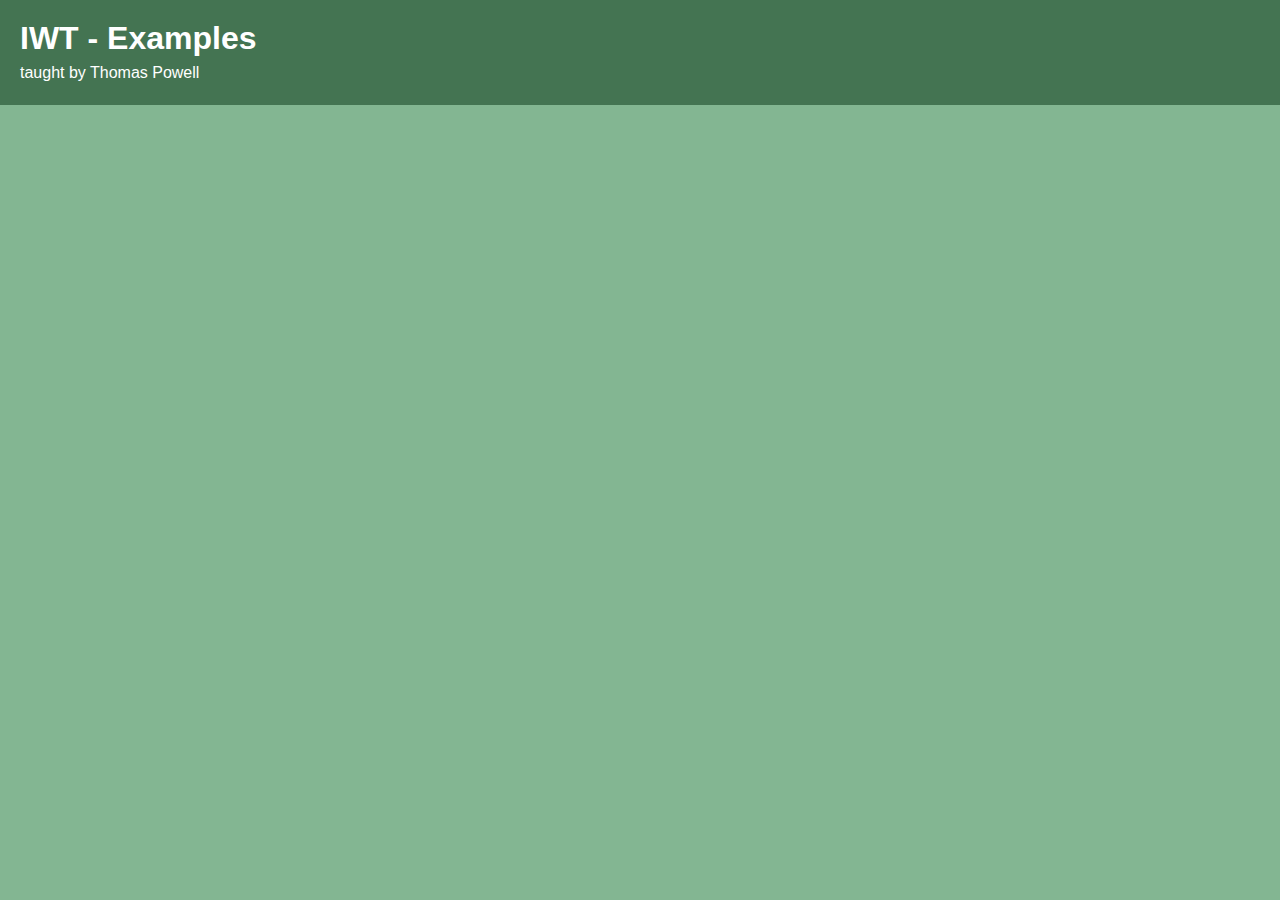
==== introweb.tech/examples/index.html @ 5e66a50c "examples and videos to index" ====
<!DOCTYPE html>
<html lang="en">
<head>
  <meta charset="UTF-8">
  <meta name="viewport" content="width=device-width, initial-scale=1.0">
  <title>IWT - Examples</title>

  <!-- Main Styles -->
  <link rel="stylesheet" type="text/css" href="assets/styles/main.css">
</head>
<body>
  <header>
    <h1>IWT - Examples</h1>
    <p>taught by Thomas Powell</p>
  </header>
</body>
</html>
---- introweb.tech/examples/assets/styles/main.css ----
* {
  margin: 0;
  padding: 0;
}

a {
  color: white;
  text-decoration: underline;
}

body {
  align-items: center;
  background-color: #83B692;
  color: white;
  display: grid;
  font-family: 'Raleway', sans-serif;
  justify-items: center;  
  text-align: left;
}

header {
  align-self: flex-start;
  background-color: #447452;
  padding: 20px 0 23px 0;
  width: 100%;
}

header>h1 {
  color: white;
  margin-left: 20px;
}

header>p {
  color: white;
  margin: 7px 0 0 20px;
}
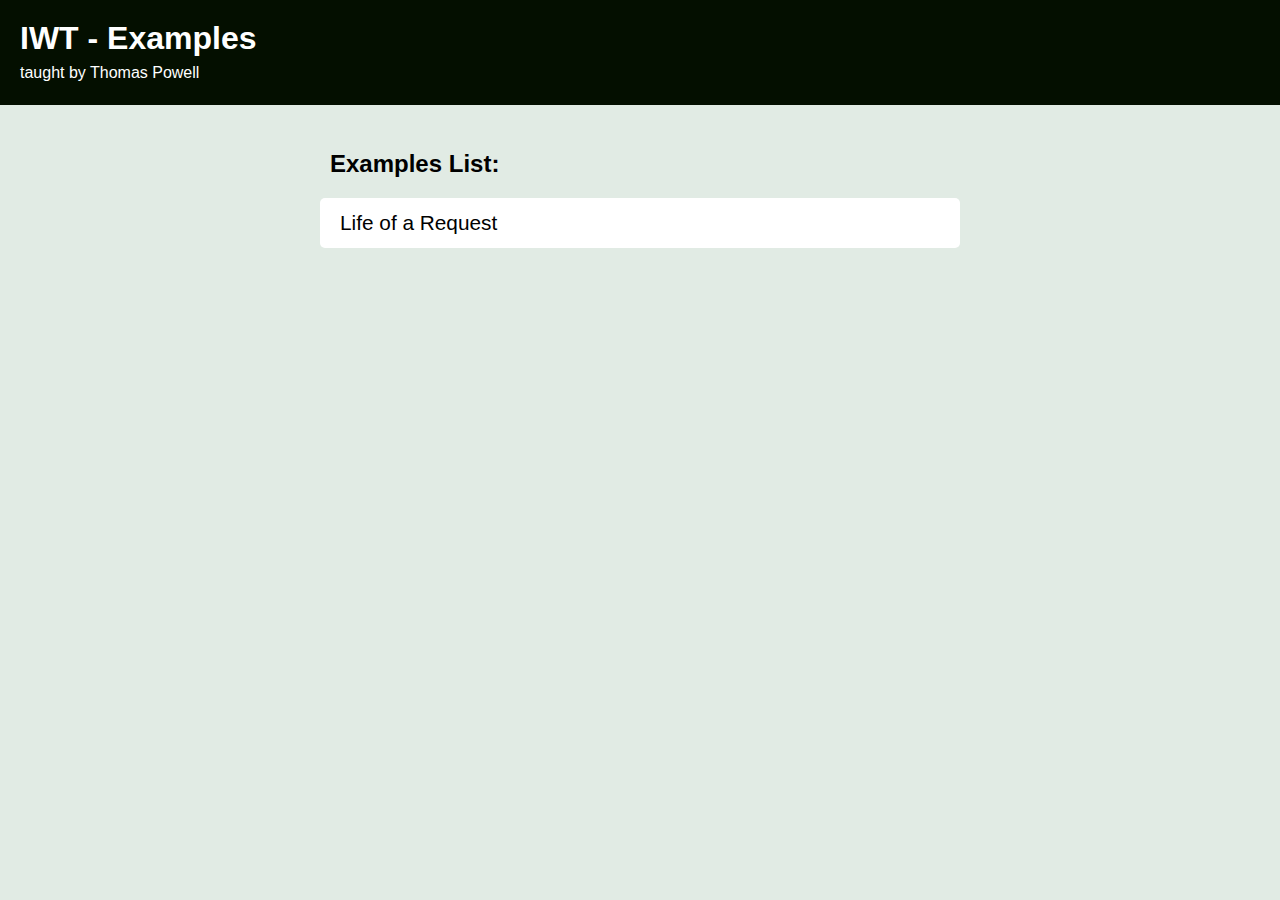
==== commit 1d549330: "Updated examples page, started to fix styling on lessons page" ====
--- a/introweb.tech/examples/index.html
+++ b/introweb.tech/examples/index.html
@@ -3,15 +3,26 @@
 <head>
   <meta charset="UTF-8">
   <meta name="viewport" content="width=device-width, initial-scale=1.0">
-  <title>IWT - Examples</title>
+  <title>Introduction to Web Technology</title>
 
   <!-- Main Styles -->
   <link rel="stylesheet" type="text/css" href="assets/styles/main.css">
 </head>
 <body>
   <header>
-    <h1>IWT - Examples</h1>
-    <p>taught by Thomas Powell</p>
+    <a href="https://introweb.tech" title="Home">
+      <h1>IWT - Examples</h1>
+      <p>taught by Thomas Powell</p>
+    </a>
   </header>
+
+  <main>
+    <h2>Examples List:</h2>
+    <ol id="exampleList">
+      <li>
+        <a href="examples/life-of-a-request/index.html" target="_blank">Life of a Request</a>
+      </li>
+    </ol>
+  </main>
 </body>
 </html>--- a/introweb.tech/examples/assets/styles/main.css
+++ b/introweb.tech/examples/assets/styles/main.css
@@ -4,13 +4,13 @@
 }
 
 a {
-  color: white;
+  color: black;
   text-decoration: underline;
 }
 
 body {
   align-items: center;
-  background-color: #83B692;
+  background-color: #e1ebe4;
   color: white;
   display: grid;
   font-family: 'Raleway', sans-serif;
@@ -20,17 +20,73 @@
 
 header {
   align-self: flex-start;
-  background-color: #447452;
+  background-color: #040f00;
   padding: 20px 0 23px 0;
+  position: fixed;
   width: 100%;
+  z-index: 4;
 }
 
-header>h1 {
+header>a {
+  display: grid;
+  display: inline-block;
+  text-decoration: none;
+}
+
+header h1 {
   color: white;
   margin-left: 20px;
 }
 
-header>p {
+header p {
   color: white;
   margin: 7px 0 0 20px;
+}
+
+main {
+  margin-top: 110px;
+}
+
+main h2 {
+  color: black;
+  margin: 40px 0 20px 0;
+  padding-left: 10px;
+  width: 100%;
+}
+
+ul {
+  list-style-type: none;
+}
+
+#exampleList {
+  list-style-type: lower-roman;
+  margin: 0 auto;
+  width: 50vw
+}
+
+#exampleList a {
+  text-decoration: none;
+}
+
+#exampleList li {
+  align-items: center;
+  background-color: white;
+  border-radius: 5px;
+  display: grid;
+  font-size: 1.3em;
+  height: 40px;
+  margin: 0 auto;
+  padding: 5px 20px;
+  transition: 0.1s ease all;
+  width: calc(100% - 40px);
+}
+
+#exampleList li:hover {
+  background-color: #0a7c00;
+  cursor: pointer;
+  transition: 0.1s ease all;
+}
+
+#exampleList li:hover>a {
+  color: white;
 }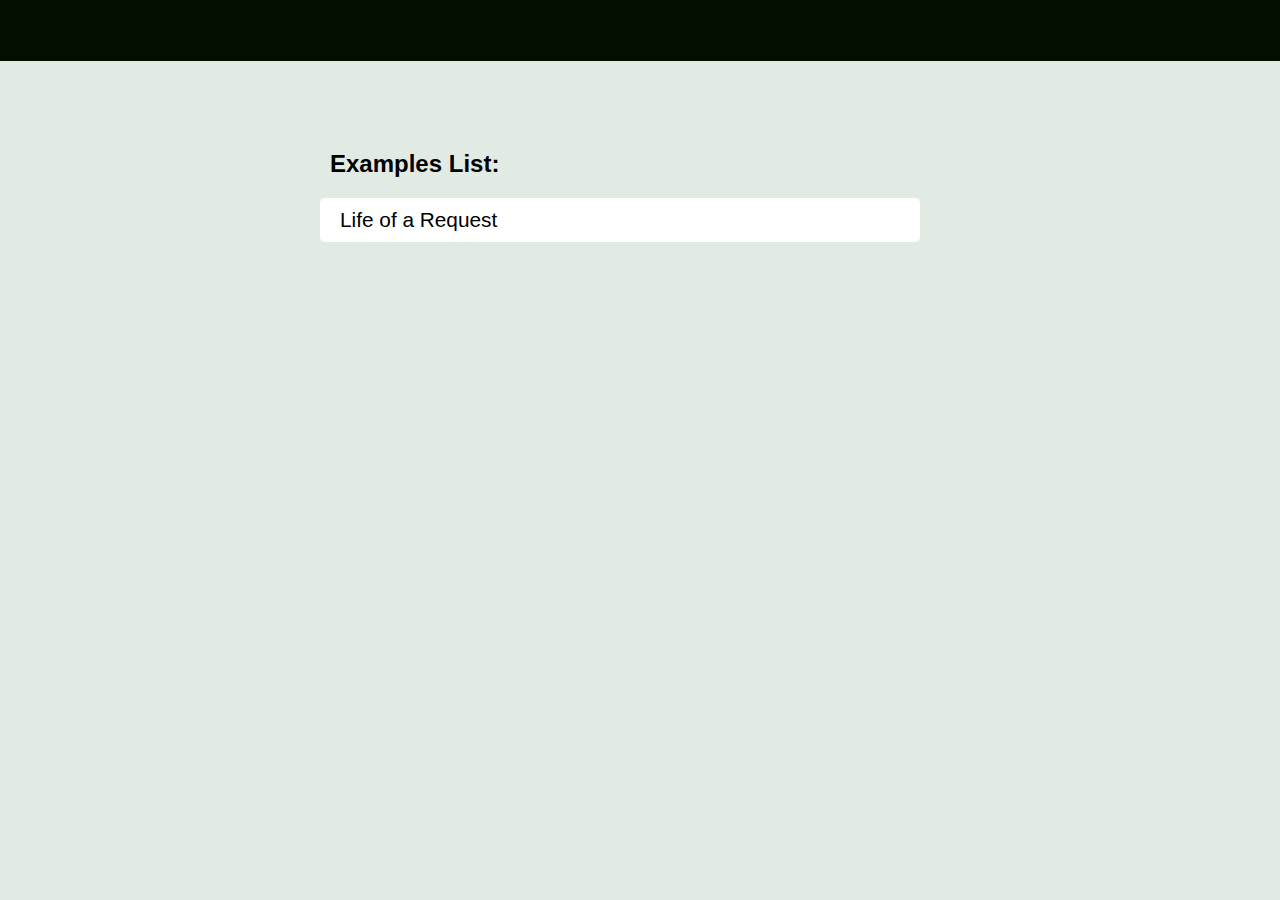
==== commit 4386b272: "Started adding Rob's theme" ====
--- a/introweb.tech/examples/index.html
+++ b/introweb.tech/examples/index.html
@@ -11,8 +11,7 @@
 <body>
   <header>
     <a href="https://introweb.tech" title="Home">
-      <h1>IWT - Examples</h1>
-      <p>taught by Thomas Powell</p>
+      <img src="assets/images/iwt-logo-dark.svg">
     </a>
   </header>
 
--- a/introweb.tech/examples/assets/styles/main.css
+++ b/introweb.tech/examples/assets/styles/main.css
@@ -28,7 +28,6 @@
 }
 
 header>a {
-  display: grid;
   display: inline-block;
   text-decoration: none;
 }
@@ -65,6 +64,8 @@
 }
 
 #exampleList a {
+  display: block;
+  padding: 10px 20px;
   text-decoration: none;
 }
 
@@ -74,9 +75,6 @@
   border-radius: 5px;
   display: grid;
   font-size: 1.3em;
-  height: 40px;
-  margin: 0 auto;
-  padding: 5px 20px;
   transition: 0.1s ease all;
   width: calc(100% - 40px);
 }
